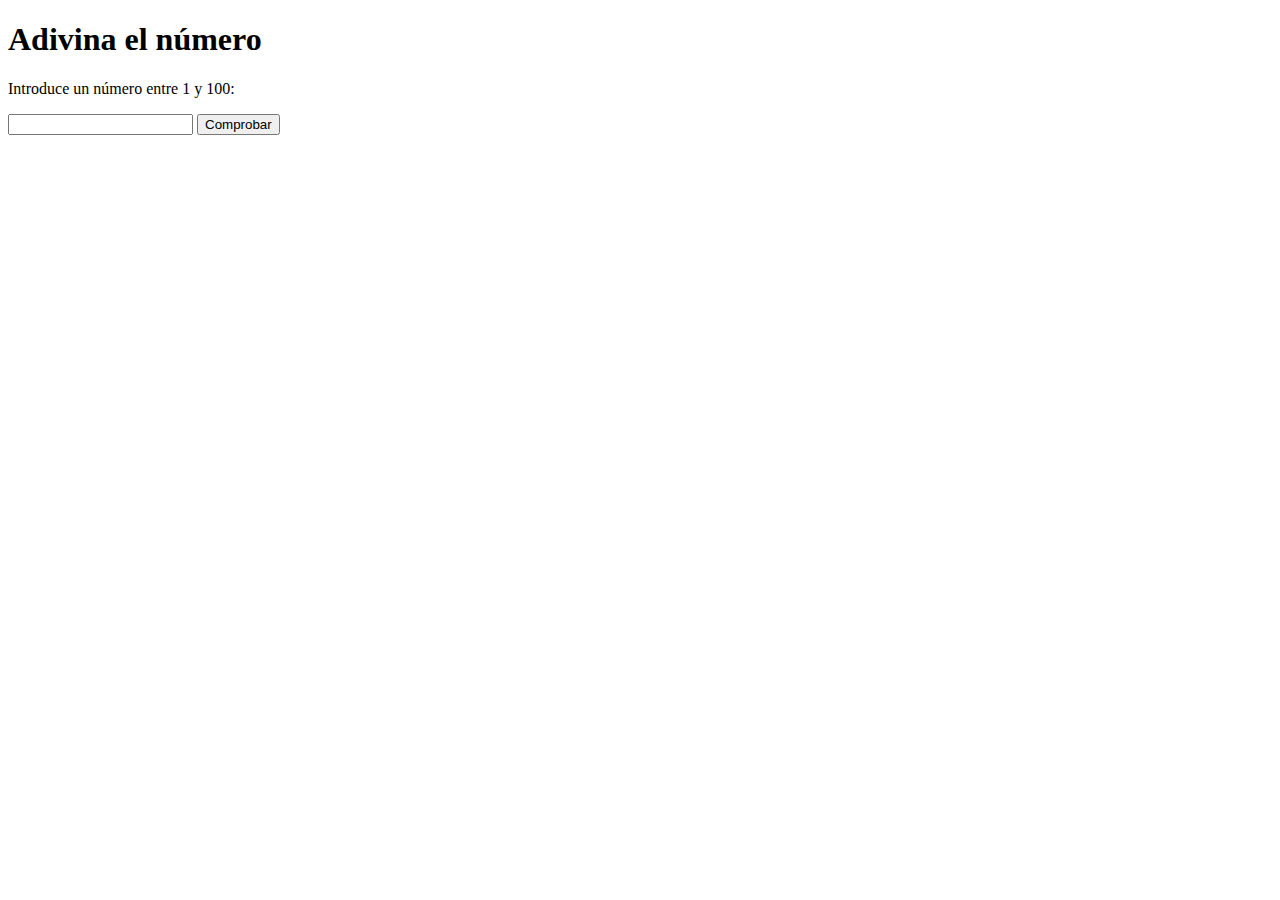
==== adivinanza.html @ 1ad6df48 "Juego de adivinanza" ====
<!DOCTYPE html>
<html lang="en">

<head>
    <meta charset="UTF-8">
    <meta http-equiv="X-UA-Compatible" content="IE=edge">
    <meta name="viewport" content="width=device-width, initial-scale=1.0">
    <link rel="stylesheet" href="style.css">
    <title>Juego de adivinar el número</title>
</head>

<body>
    <h1>Adivina el número</h1>
    <p>Introduce un número entre 1 y 100:</p>
    <input type="number" id="numeroEntrada">
    <button>Comprobar</button>
    <p id="mensaje"></p>
    <p id="intento"></p>


    <script src="script.js"></script>
</body>

</html>
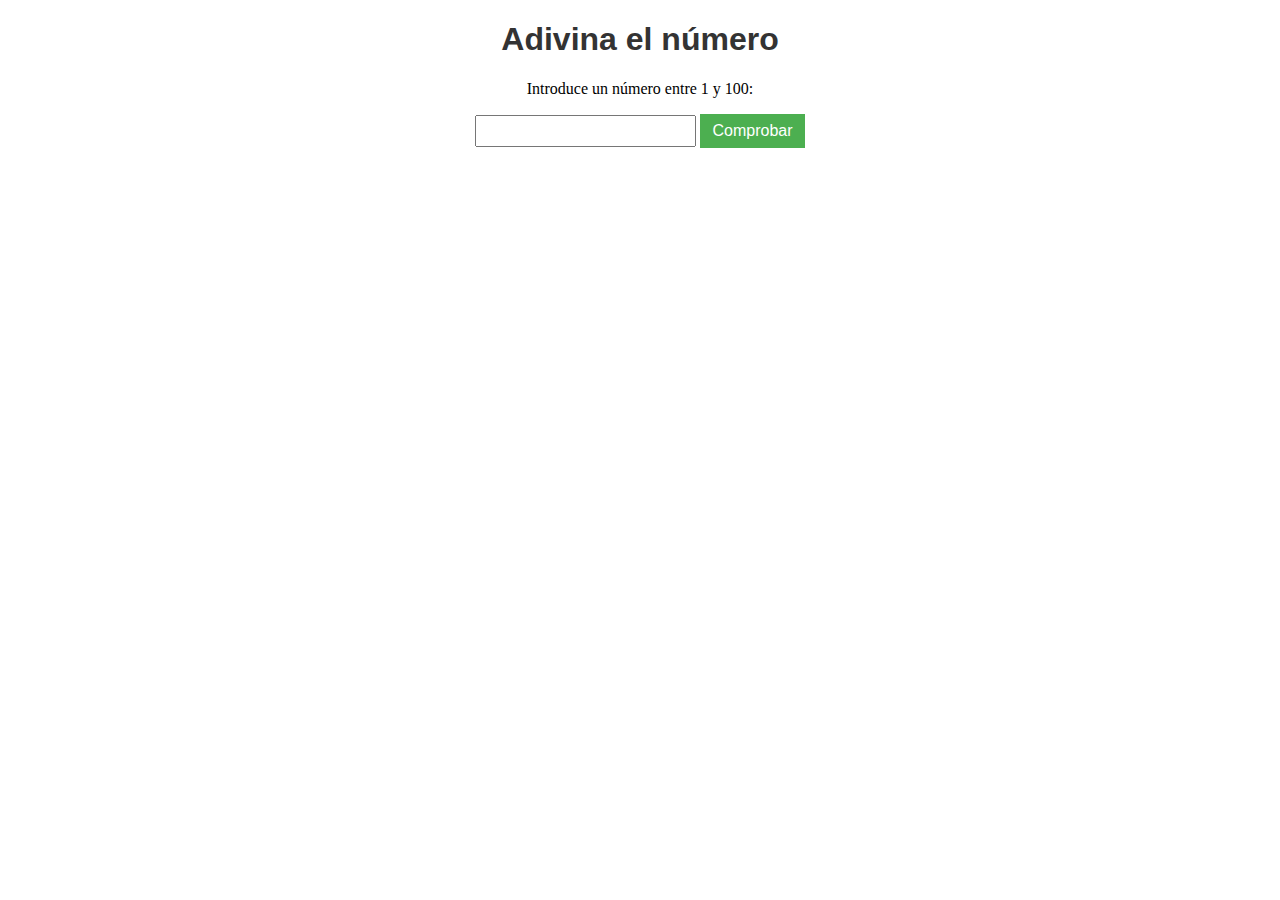
==== commit 61863e26: "función de adivinanza" ====
--- a/adivinanza.html
+++ b/adivinanza.html
@@ -5,7 +5,7 @@
     <meta charset="UTF-8">
     <meta http-equiv="X-UA-Compatible" content="IE=edge">
     <meta name="viewport" content="width=device-width, initial-scale=1.0">
-    <link rel="stylesheet" href="style.css">
+    <link rel="stylesheet" href="adivinanza.css">
     <title>Juego de adivinar el número</title>
 </head>
 
@@ -13,12 +13,12 @@
     <h1>Adivina el número</h1>
     <p>Introduce un número entre 1 y 100:</p>
     <input type="number" id="numeroEntrada">
-    <button>Comprobar</button>
+    <button onclick="chaquearResultado()">Comprobar</button>
     <p id="mensaje"></p>
     <p id="intento"></p>
 
 
-    <script src="script.js"></script>
+    <script src="adivinanza.js"></script>
 </body>
 
 </html>--- a/adivinanza.css
+++ b/adivinanza.css
@@ -0,0 +1,29 @@
+body {
+    text-align: center;
+  }
+  
+  h1 {
+    color: #333;
+    font-family: Arial, sans-serif;
+  }
+  
+  input {
+    padding: 5px;
+    font-size: 16px;
+  }
+  
+  button {
+    padding: 8px 12px;
+    background-color: #4CAF50;
+    color: white;
+    border: none;
+    font-size: 16px;
+    cursor: pointer;
+  }
+  
+  #mensaje {
+    color: #333;
+    font-family: Arial, sans-serif;
+    font-size: 18px;
+    margin-top: 20px;
+  }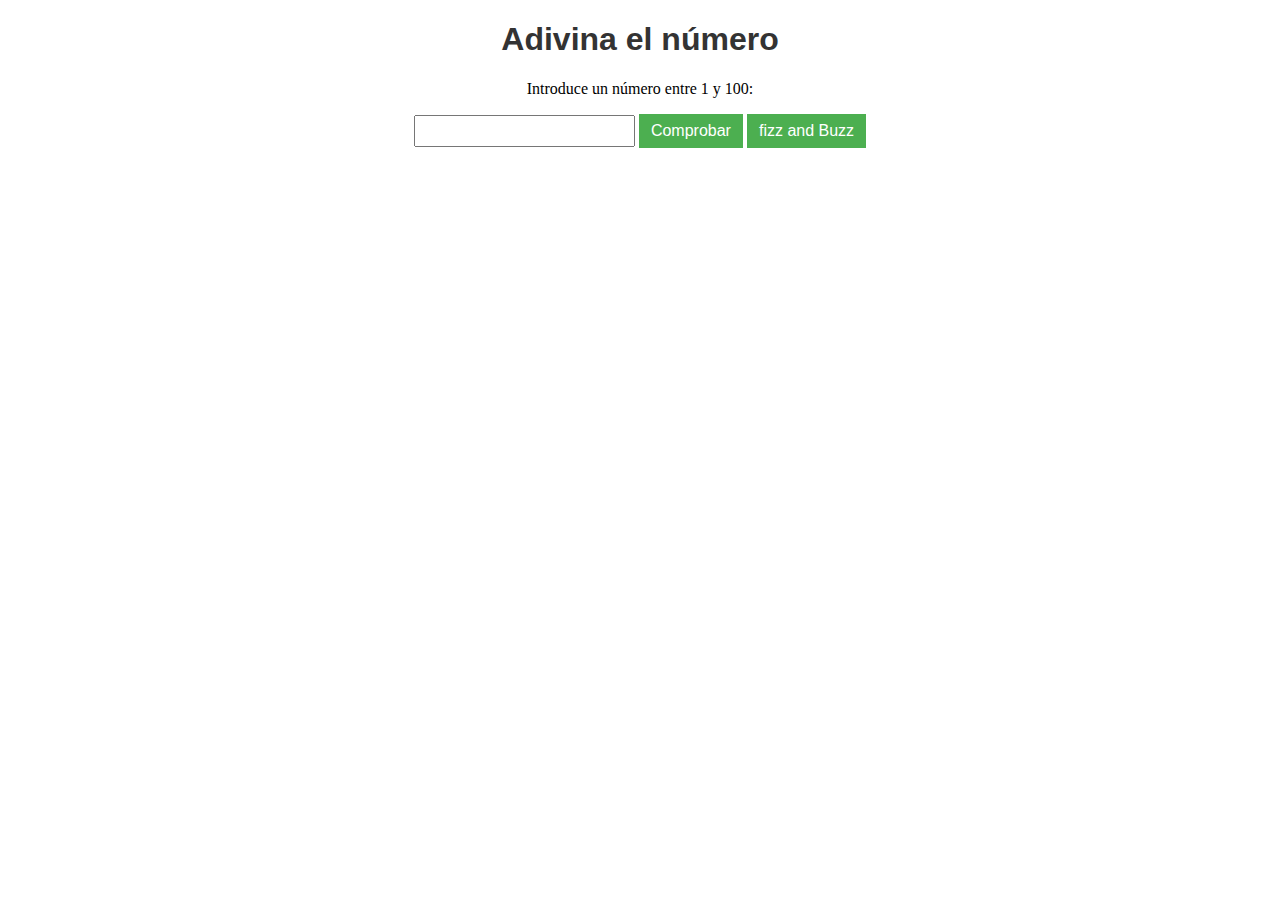
==== commit 61f5afeb: "Fizz and Buzz" ====
--- a/adivinanza.html
+++ b/adivinanza.html
@@ -14,6 +14,7 @@
     <p>Introduce un número entre 1 y 100:</p>
     <input type="number" id="numeroEntrada">
     <button onclick="chaquearResultado()">Comprobar</button>
+    <button onclick="fizzBuzz()">fizz and Buzz</button>
     <p id="mensaje"></p>
     <p id="intento"></p>
 
